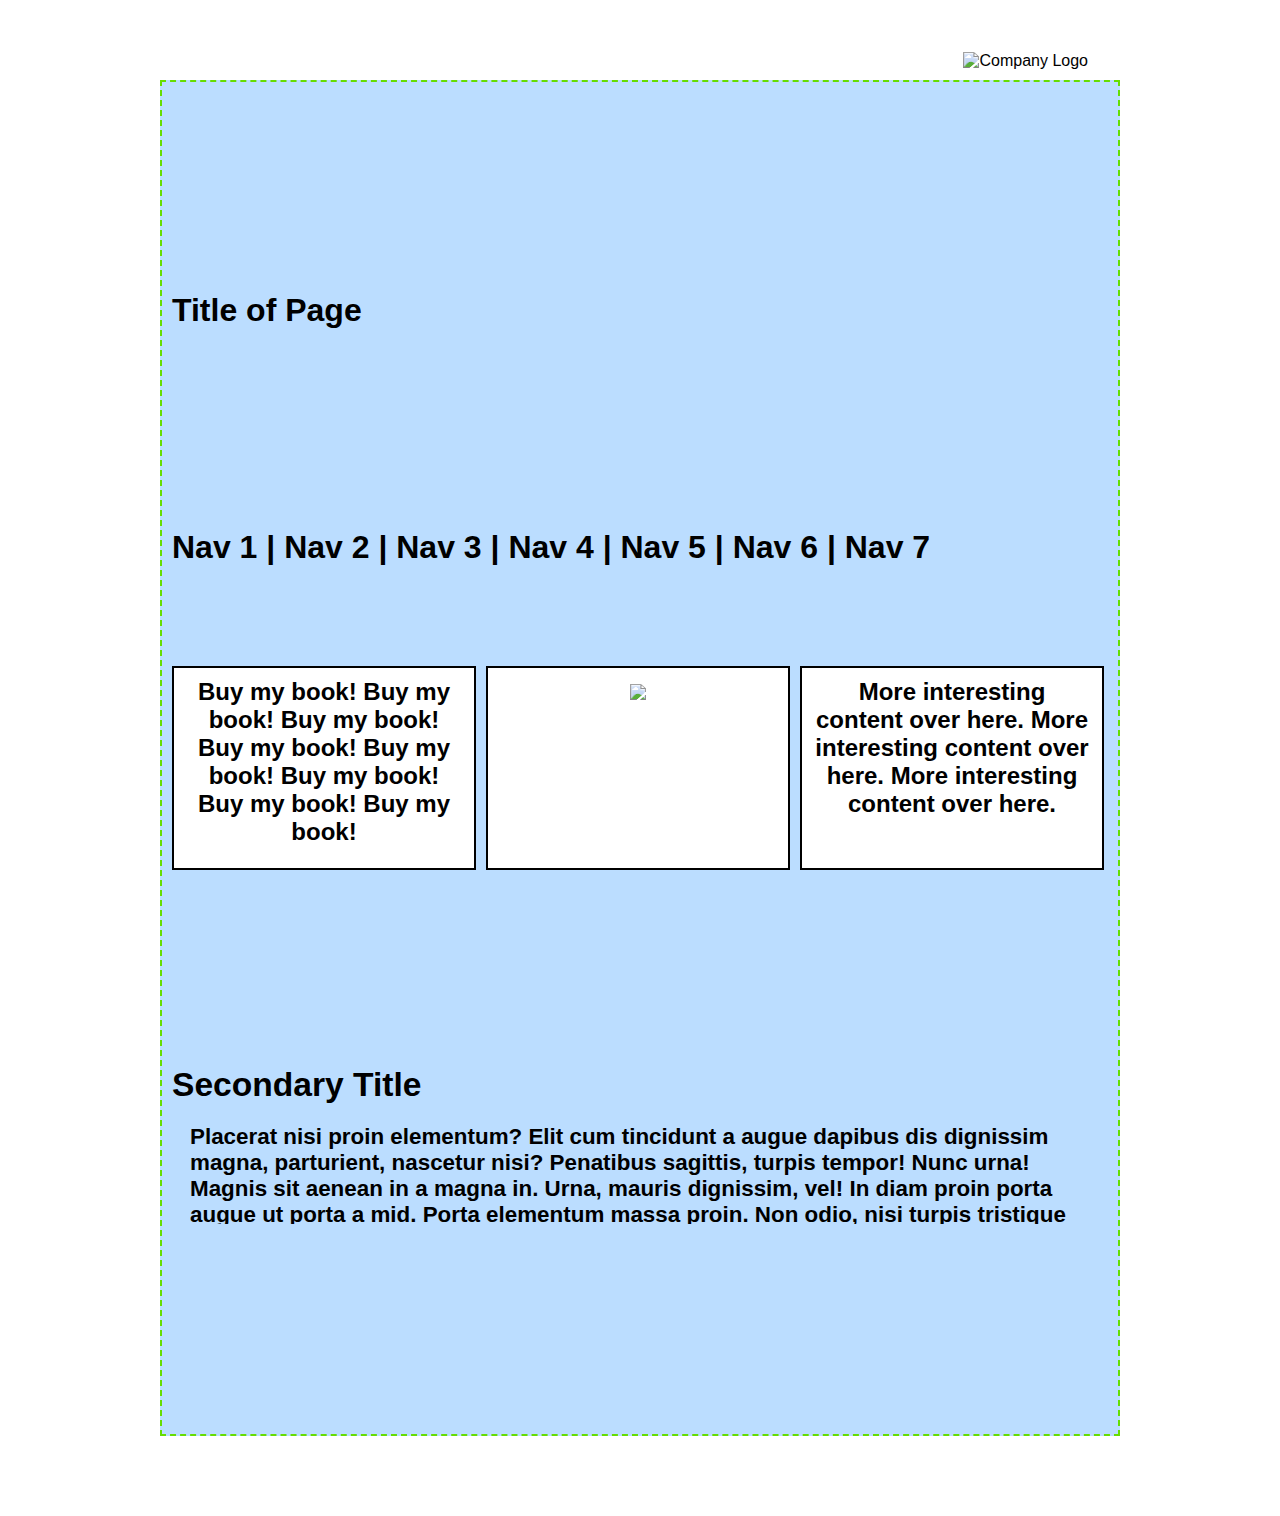
==== week_04/homework/index.html @ e3d6585f "Homework Week 4" ====
<!DOCTYPE html>
<html>
<head>
	<meta charset="utf-8">
	<title>Homework Week 4</title>
	<link rel="stylesheet" type="text/css" href="style.css">
	<link rel="stylesheet" type="text/css" href="layout.css">

</head>
<body>
	<div class="container">
		<img id="logo" src="http://placecage.com/200/300" alt="Company Logo">
		<h1>Title of Page<h1>
		<nav>
			<a href="/Nav 1/">Nav 1 </a> |
			<a href="/Nav 2/">Nav 2 </a> |
			<a href="/Nav 3/">Nav 3 </a> |
			<a href="/Nav 4/">Nav 4 </a> |
			<a href="/Nav 5/">Nav 5 </a> |
			<a href="/Nav 6/">Nav 6 </a> |
			<a href="/Nav 7/">Nav 7 </a>
		</nav>
		<div class="topContent">
			<p>Buy my book! Buy my book! Buy my book! Buy my book! Buy my book! Buy my book! Buy my book! Buy my book!</p>
		</div>
		<div class="topContent" id="topImg">
		<img src="http://placekitten.com/280/180">
		</div>
		<div class="topContent">
			<p>More interesting content over here. More interesting content over here. More interesting content over here.</p>
		</div>
		<div class="bottomSection">
		<h2>Secondary Title</h2>
		<p>Placerat nisi proin elementum? Elit cum tincidunt a augue dapibus dis dignissim magna, parturient, nascetur nisi? Penatibus sagittis, turpis tempor! Nunc urna! Magnis sit aenean in a magna in. Urna, mauris dignissim, vel! In diam proin porta augue ut porta a mid. Porta elementum massa proin. Non odio, nisi turpis tristique tristique ultrices odio pulvinar? Nunc nunc pellentesque! Tincidunt magna. Proin eros risus aliquam, cum in, pellentesque turpis tincidunt dapibus, massa sed sit purus penatibus et? Aliquet nunc scelerisque amet! Vel sit et magna phasellus in, urna scelerisque, ut ac cursus magna dictumst non penatibus, ultricies? Magna urna, dis turpis porttitor est eros enim hac? Pid nunc, purus elementum integer magnis a nunc tincidunt, lundium vel enim, lectus natoque ut.</p>
		</div>
	<p> </p>
	</div>
</body>
</html>
---- week_04/homework/style.css ----
* {
	box-sizing: border-box;
	margin: 0px;
	padding: 0px;
	font-family: arial;
}
.container {
	width: 960px;
	margin: 80px auto;
	padding: 10px;
	background-color: #BDF;
	border: 2px dashed #6D0;
	position: relative;
}
#logo {
	position: absolute;
	top: -30px;
	right: 30px;
}
h1 {
	margin: 200px 0;
}
nav {
	margin-bottom: 100px;
}
nav a {
	color: black;
	text-decoration: none;
}
.topContent {
	font-size: .75em;
	width: 304px;
	height: 204px;
	float: left;
	padding: 10px;
	text-align: center;
	background-color: white;
	border: 2px solid black;
}
#topImg {
	margin: 0px 10px;
}
.bottomSection {
padding-top: 400px;
font-size: .7em;
}
.bottomSection p {
	width: 900px;
	height: 100px;
	margin: 20px auto;
	overflow: scroll;
}
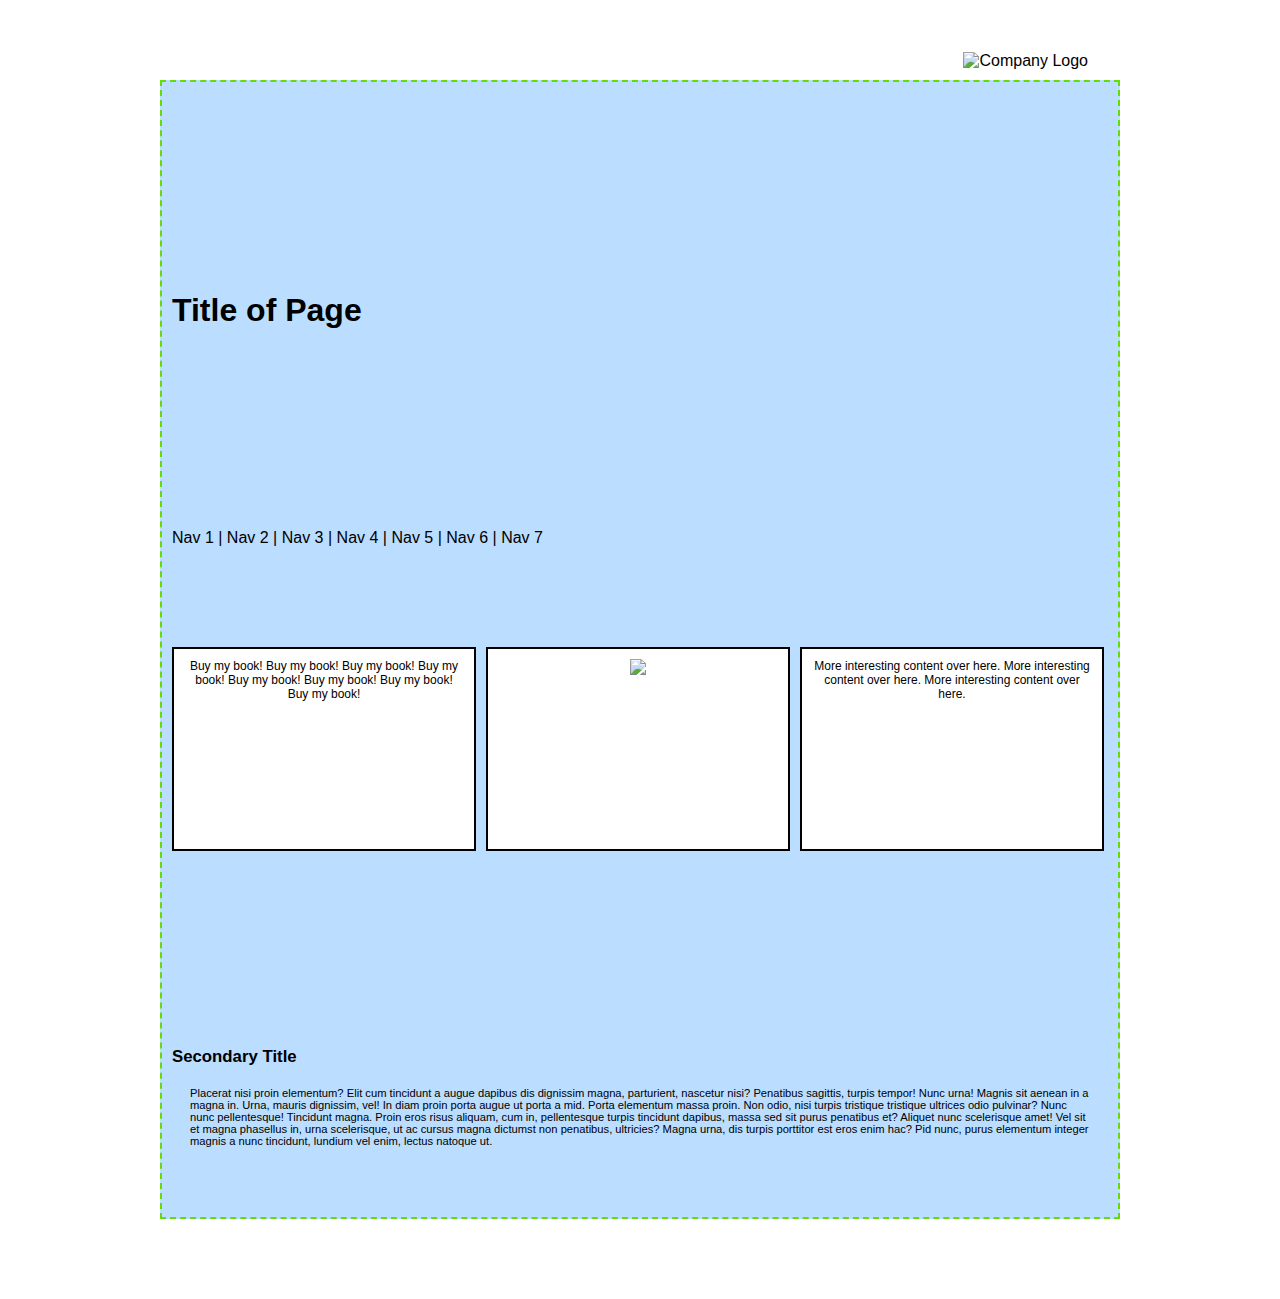
==== commit 050f7afa: "Update index.html" ====
--- a/week_04/homework/index.html
+++ b/week_04/homework/index.html
@@ -10,7 +10,7 @@
 <body>
 	<div class="container">
 		<img id="logo" src="http://placecage.com/200/300" alt="Company Logo">
-		<h1>Title of Page<h1>
+		<h1>Title of Page</h1>
 		<nav>
 			<a href="/Nav 1/">Nav 1 </a> |
 			<a href="/Nav 2/">Nav 2 </a> |
@@ -36,4 +36,4 @@
 	<p> </p>
 	</div>
 </body>
-</html>+</html>
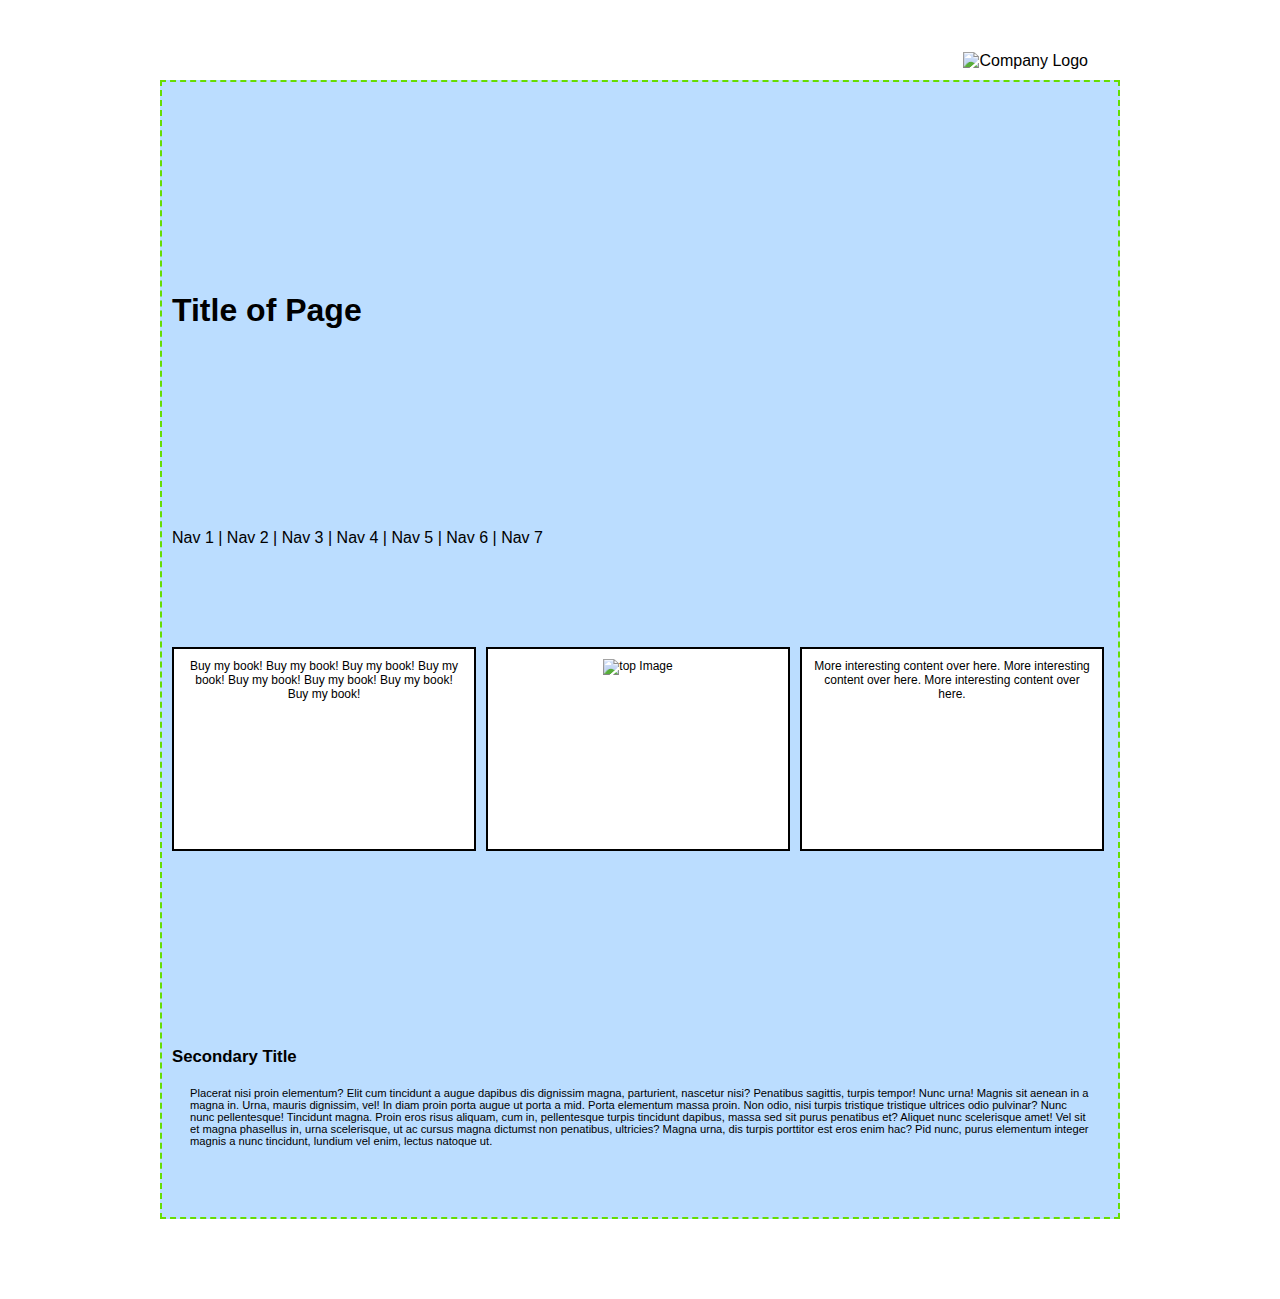
==== commit c34fbfe7: "Update index.html" ====
--- a/week_04/homework/index.html
+++ b/week_04/homework/index.html
@@ -12,19 +12,19 @@
 		<img id="logo" src="http://placecage.com/200/300" alt="Company Logo">
 		<h1>Title of Page</h1>
 		<nav>
-			<a href="/Nav 1/">Nav 1 </a> |
-			<a href="/Nav 2/">Nav 2 </a> |
-			<a href="/Nav 3/">Nav 3 </a> |
-			<a href="/Nav 4/">Nav 4 </a> |
-			<a href="/Nav 5/">Nav 5 </a> |
-			<a href="/Nav 6/">Nav 6 </a> |
-			<a href="/Nav 7/">Nav 7 </a>
+			<a href="/Nav1/">Nav 1 </a> |
+			<a href="/Nav2/">Nav 2 </a> |
+			<a href="/Nav3/">Nav 3 </a> |
+			<a href="/Nav4/">Nav 4 </a> |
+			<a href="/Nav5/">Nav 5 </a> |
+			<a href="/Nav6/">Nav 6 </a> |
+			<a href="/Nav7/">Nav 7 </a>
 		</nav>
 		<div class="topContent">
 			<p>Buy my book! Buy my book! Buy my book! Buy my book! Buy my book! Buy my book! Buy my book! Buy my book!</p>
 		</div>
 		<div class="topContent" id="topImg">
-		<img src="http://placekitten.com/280/180">
+		<img src="http://placekitten.com/280/180" alt="top Image">
 		</div>
 		<div class="topContent">
 			<p>More interesting content over here. More interesting content over here. More interesting content over here.</p>
